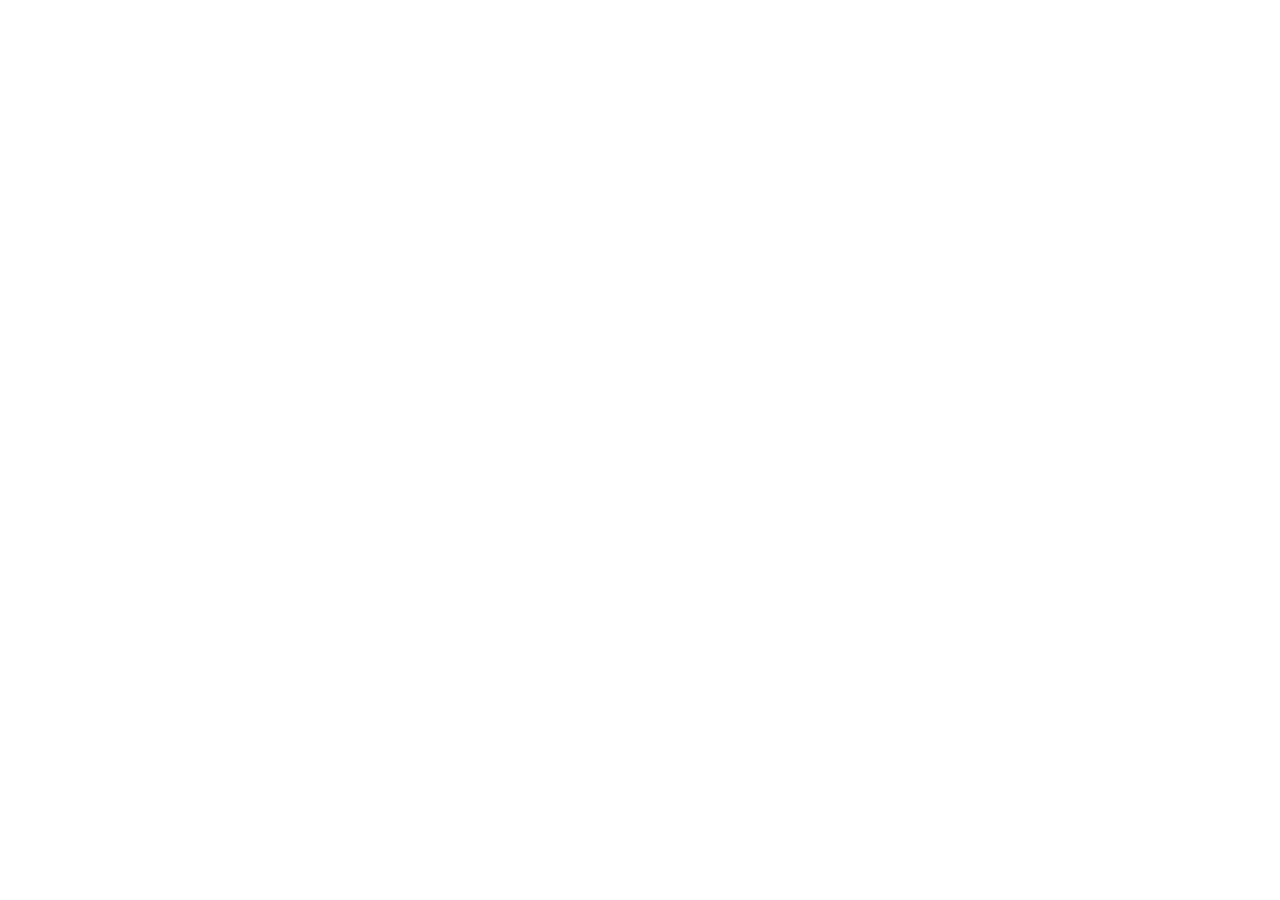
==== docs/index.html @ f4b2574b "deploy in github" ====
<!doctype html><html lang="en"><head><meta charset="utf-8"/><link rel="icon" href="/favicon.ico"/><meta name="viewport" content="width=device-width,initial-scale=1"/><meta name="theme-color" content="#000000"/><meta name="description" content="Web site created using create-react-app"/><link rel="apple-touch-icon" href="/logo192.png"/><link rel="manifest" href="/manifest.json"/><link rel="stylesheet" href="https://cdnjs.cloudflare.com/ajax/libs/animate.css/4.1.1/animate.min.css"/><title>Gif expert app</title><link href="/static/css/main.ab1539dc.chunk.css" rel="stylesheet"></head><body><noscript>You need to enable JavaScript to run this app.</noscript><div id="root"></div><script>!function(e){function r(r){for(var n,a,i=r[0],c=r[1],f=r[2],p=0,s=[];p<i.length;p++)a=i[p],Object.prototype.hasOwnProperty.call(o,a)&&o[a]&&s.push(o[a][0]),o[a]=0;for(n in c)Object.prototype.hasOwnProperty.call(c,n)&&(e[n]=c[n]);for(l&&l(r);s.length;)s.shift()();return u.push.apply(u,f||[]),t()}function t(){for(var e,r=0;r<u.length;r++){for(var t=u[r],n=!0,i=1;i<t.length;i++){var c=t[i];0!==o[c]&&(n=!1)}n&&(u.splice(r--,1),e=a(a.s=t[0]))}return e}var n={},o={1:0},u=[];function a(r){if(n[r])return n[r].exports;var t=n[r]={i:r,l:!1,exports:{}};return e[r].call(t.exports,t,t.exports,a),t.l=!0,t.exports}a.e=function(e){var r=[],t=o[e];if(0!==t)if(t)r.push(t[2]);else{var n=new Promise((function(r,n){t=o[e]=[r,n]}));r.push(t[2]=n);var u,i=document.createElement("script");i.charset="utf-8",i.timeout=120,a.nc&&i.setAttribute("nonce",a.nc),i.src=function(e){return a.p+"static/js/"+({}[e]||e)+"."+{3:"f573c4ba"}[e]+".chunk.js"}(e);var c=new Error;u=function(r){i.onerror=i.onload=null,clearTimeout(f);var t=o[e];if(0!==t){if(t){var n=r&&("load"===r.type?"missing":r.type),u=r&&r.target&&r.target.src;c.message="Loading chunk "+e+" failed.\n("+n+": "+u+")",c.name="ChunkLoadError",c.type=n,c.request=u,t[1](c)}o[e]=void 0}};var f=setTimeout((function(){u({type:"timeout",target:i})}),12e4);i.onerror=i.onload=u,document.head.appendChild(i)}return Promise.all(r)},a.m=e,a.c=n,a.d=function(e,r,t){a.o(e,r)||Object.defineProperty(e,r,{enumerable:!0,get:t})},a.r=function(e){"undefined"!=typeof Symbol&&Symbol.toStringTag&&Object.defineProperty(e,Symbol.toStringTag,{value:"Module"}),Object.defineProperty(e,"__esModule",{value:!0})},a.t=function(e,r){if(1&r&&(e=a(e)),8&r)return e;if(4&r&&"object"==typeof e&&e&&e.__esModule)return e;var t=Object.create(null);if(a.r(t),Object.defineProperty(t,"default",{enumerable:!0,value:e}),2&r&&"string"!=typeof e)for(var n in e)a.d(t,n,function(r){return e[r]}.bind(null,n));return t},a.n=function(e){var r=e&&e.__esModule?function(){return e.default}:function(){return e};return a.d(r,"a",r),r},a.o=function(e,r){return Object.prototype.hasOwnProperty.call(e,r)},a.p="/",a.oe=function(e){throw console.error(e),e};var i=this["webpackJsonpgif-expert-app"]=this["webpackJsonpgif-expert-app"]||[],c=i.push.bind(i);i.push=r,i=i.slice();for(var f=0;f<i.length;f++)r(i[f]);var l=c;t()}([])</script><script src="/static/js/2.fc178d23.chunk.js"></script><script src="/static/js/main.9947b7b7.chunk.js"></script></body></html>
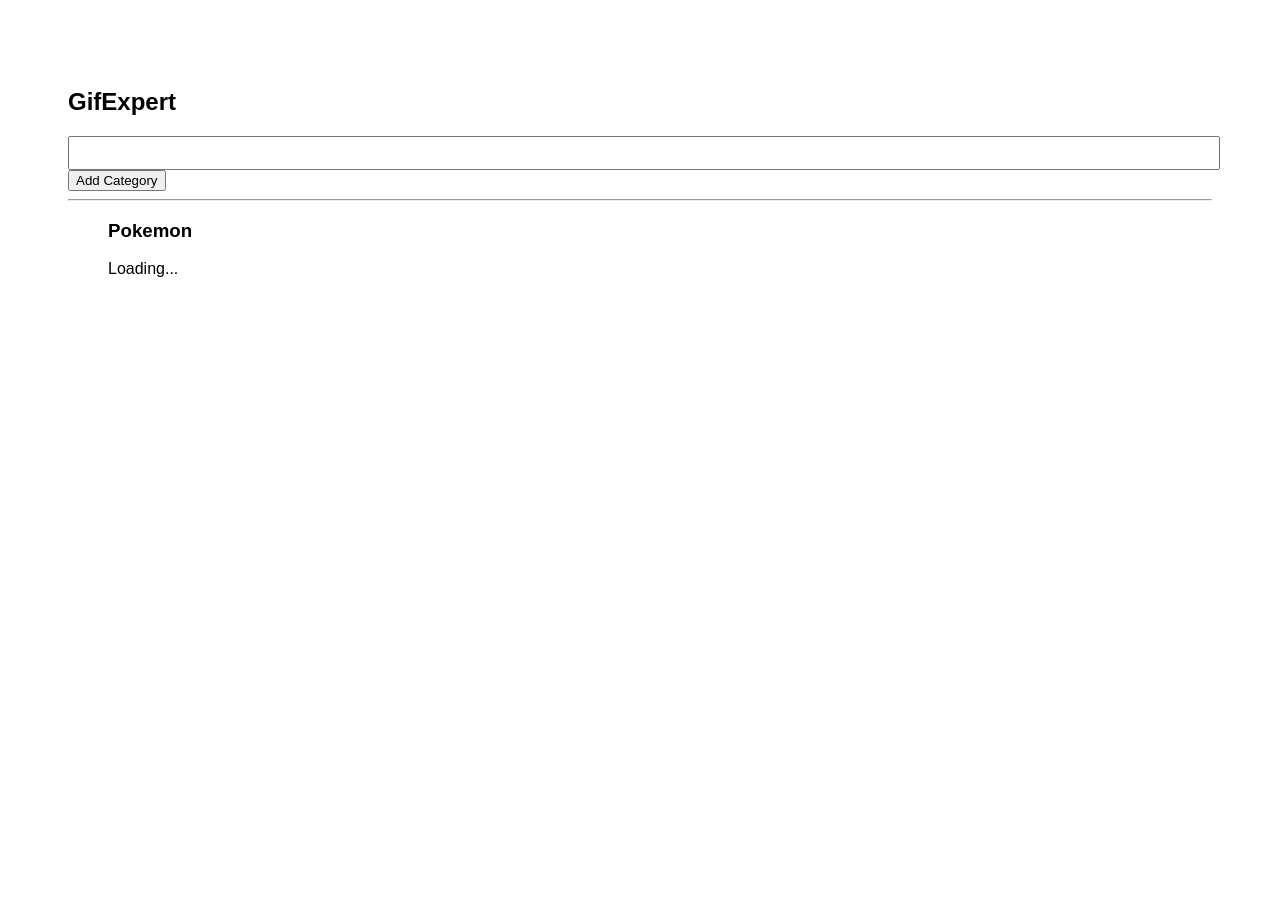
==== commit 1e6485ea: "index update" ====
--- a/docs/index.html
+++ b/docs/index.html
@@ -1 +1,24 @@
-<!doctype html><html lang="en"><head><meta charset="utf-8"/><link rel="icon" href="/favicon.ico"/><meta name="viewport" content="width=device-width,initial-scale=1"/><meta name="theme-color" content="#000000"/><meta name="description" content="Web site created using create-react-app"/><link rel="apple-touch-icon" href="/logo192.png"/><link rel="manifest" href="/manifest.json"/><link rel="stylesheet" href="https://cdnjs.cloudflare.com/ajax/libs/animate.css/4.1.1/animate.min.css"/><title>Gif expert app</title><link href="/static/css/main.ab1539dc.chunk.css" rel="stylesheet"></head><body><noscript>You need to enable JavaScript to run this app.</noscript><div id="root"></div><script>!function(e){function r(r){for(var n,a,i=r[0],c=r[1],f=r[2],p=0,s=[];p<i.length;p++)a=i[p],Object.prototype.hasOwnProperty.call(o,a)&&o[a]&&s.push(o[a][0]),o[a]=0;for(n in c)Object.prototype.hasOwnProperty.call(c,n)&&(e[n]=c[n]);for(l&&l(r);s.length;)s.shift()();return u.push.apply(u,f||[]),t()}function t(){for(var e,r=0;r<u.length;r++){for(var t=u[r],n=!0,i=1;i<t.length;i++){var c=t[i];0!==o[c]&&(n=!1)}n&&(u.splice(r--,1),e=a(a.s=t[0]))}return e}var n={},o={1:0},u=[];function a(r){if(n[r])return n[r].exports;var t=n[r]={i:r,l:!1,exports:{}};return e[r].call(t.exports,t,t.exports,a),t.l=!0,t.exports}a.e=function(e){var r=[],t=o[e];if(0!==t)if(t)r.push(t[2]);else{var n=new Promise((function(r,n){t=o[e]=[r,n]}));r.push(t[2]=n);var u,i=document.createElement("script");i.charset="utf-8",i.timeout=120,a.nc&&i.setAttribute("nonce",a.nc),i.src=function(e){return a.p+"static/js/"+({}[e]||e)+"."+{3:"f573c4ba"}[e]+".chunk.js"}(e);var c=new Error;u=function(r){i.onerror=i.onload=null,clearTimeout(f);var t=o[e];if(0!==t){if(t){var n=r&&("load"===r.type?"missing":r.type),u=r&&r.target&&r.target.src;c.message="Loading chunk "+e+" failed.\n("+n+": "+u+")",c.name="ChunkLoadError",c.type=n,c.request=u,t[1](c)}o[e]=void 0}};var f=setTimeout((function(){u({type:"timeout",target:i})}),12e4);i.onerror=i.onload=u,document.head.appendChild(i)}return Promise.all(r)},a.m=e,a.c=n,a.d=function(e,r,t){a.o(e,r)||Object.defineProperty(e,r,{enumerable:!0,get:t})},a.r=function(e){"undefined"!=typeof Symbol&&Symbol.toStringTag&&Object.defineProperty(e,Symbol.toStringTag,{value:"Module"}),Object.defineProperty(e,"__esModule",{value:!0})},a.t=function(e,r){if(1&r&&(e=a(e)),8&r)return e;if(4&r&&"object"==typeof e&&e&&e.__esModule)return e;var t=Object.create(null);if(a.r(t),Object.defineProperty(t,"default",{enumerable:!0,value:e}),2&r&&"string"!=typeof e)for(var n in e)a.d(t,n,function(r){return e[r]}.bind(null,n));return t},a.n=function(e){var r=e&&e.__esModule?function(){return e.default}:function(){return e};return a.d(r,"a",r),r},a.o=function(e,r){return Object.prototype.hasOwnProperty.call(e,r)},a.p="/",a.oe=function(e){throw console.error(e),e};var i=this["webpackJsonpgif-expert-app"]=this["webpackJsonpgif-expert-app"]||[],c=i.push.bind(i);i.push=r,i=i.slice();for(var f=0;f<i.length;f++)r(i[f]);var l=c;t()}([])</script><script src="/static/js/2.fc178d23.chunk.js"></script><script src="/static/js/main.9947b7b7.chunk.js"></script></body></html>+<!doctype html>
+<html lang="en">
+
+<head>
+    <meta charset="utf-8" />
+    <link rel="icon" href="./favicon.ico" />
+    <meta name="viewport" content="width=device-width,initial-scale=1" />
+    <meta name="theme-color" content="#000000" />
+    <meta name="description" content="Web site created using create-react-app" />
+    <link rel="apple-touch-icon" href="./logo192.png" />
+    <link rel="manifest" href="./manifest.json" />
+    <link rel="stylesheet" href="https://cdnjs.cloudflare.com/ajax/libs/animate.css/4.1.1/animate.min.css" />
+    <title>Gif expert app</title>
+    <link href="./static/css/main.ab1539dc.chunk.css" rel="stylesheet">
+</head>
+
+<body><noscript>You need to enable JavaScript to run this app.</noscript>
+    <div id="root"></div>
+    <script>!function (e) { function r(r) { for (var n, a, i = r[0], c = r[1], f = r[2], p = 0, s = []; p < i.length; p++)a = i[p], Object.prototype.hasOwnProperty.call(o, a) && o[a] && s.push(o[a][0]), o[a] = 0; for (n in c) Object.prototype.hasOwnProperty.call(c, n) && (e[n] = c[n]); for (l && l(r); s.length;)s.shift()(); return u.push.apply(u, f || []), t() } function t() { for (var e, r = 0; r < u.length; r++) { for (var t = u[r], n = !0, i = 1; i < t.length; i++) { var c = t[i]; 0 !== o[c] && (n = !1) } n && (u.splice(r--, 1), e = a(a.s = t[0])) } return e } var n = {}, o = { 1: 0 }, u = []; function a(r) { if (n[r]) return n[r].exports; var t = n[r] = { i: r, l: !1, exports: {} }; return e[r].call(t.exports, t, t.exports, a), t.l = !0, t.exports } a.e = function (e) { var r = [], t = o[e]; if (0 !== t) if (t) r.push(t[2]); else { var n = new Promise((function (r, n) { t = o[e] = [r, n] })); r.push(t[2] = n); var u, i = document.createElement("script"); i.charset = "utf-8", i.timeout = 120, a.nc && i.setAttribute("nonce", a.nc), i.src = function (e) { return a.p + "static/js/" + ({}[e] || e) + "." + { 3: "f573c4ba" }[e] + ".chunk.js" }(e); var c = new Error; u = function (r) { i.onerror = i.onload = null, clearTimeout(f); var t = o[e]; if (0 !== t) { if (t) { var n = r && ("load" === r.type ? "missing" : r.type), u = r && r.target && r.target.src; c.message = "Loading chunk " + e + " failed.\n(" + n + ": " + u + ")", c.name = "ChunkLoadError", c.type = n, c.request = u, t[1](c) } o[e] = void 0 } }; var f = setTimeout((function () { u({ type: "timeout", target: i }) }), 12e4); i.onerror = i.onload = u, document.head.appendChild(i) } return Promise.all(r) }, a.m = e, a.c = n, a.d = function (e, r, t) { a.o(e, r) || Object.defineProperty(e, r, { enumerable: !0, get: t }) }, a.r = function (e) { "undefined" != typeof Symbol && Symbol.toStringTag && Object.defineProperty(e, Symbol.toStringTag, { value: "Module" }), Object.defineProperty(e, "__esModule", { value: !0 }) }, a.t = function (e, r) { if (1 & r && (e = a(e)), 8 & r) return e; if (4 & r && "object" == typeof e && e && e.__esModule) return e; var t = Object.create(null); if (a.r(t), Object.defineProperty(t, "default", { enumerable: !0, value: e }), 2 & r && "string" != typeof e) for (var n in e) a.d(t, n, function (r) { return e[r] }.bind(null, n)); return t }, a.n = function (e) { var r = e && e.__esModule ? function () { return e.default } : function () { return e }; return a.d(r, "a", r), r }, a.o = function (e, r) { return Object.prototype.hasOwnProperty.call(e, r) }, a.p = "/", a.oe = function (e) { throw console.error(e), e }; var i = this["webpackJsonpgif-expert-app"] = this["webpackJsonpgif-expert-app"] || [], c = i.push.bind(i); i.push = r, i = i.slice(); for (var f = 0; f < i.length; f++)r(i[f]); var l = c; t() }([])</script>
+    <script src="./static/js/2.fc178d23.chunk.js"></script>
+    <script src="./static/js/main.9947b7b7.chunk.js"></script>
+</body>
+
+</html>
--- a/docs/static/css/main.ab1539dc.chunk.css
+++ b/docs/static/css/main.ab1539dc.chunk.css
@@ -0,0 +1,2 @@
+*{font-family:Helvetica,Arial,sans-serif}body{padding:60px}input{color:grey;font-size:1.5em;width:100%}.card-grid{display:flex;flex-direction:row;flex-wrap:wrap}.card{align-content:center;border:1px solid grey;border-radius:6px;margin-bottom:10px;margin-right:10px;overflow:hidden}.card p{padding:5px;text-align:center}.card img{max-height:170px}
+/*# sourceMappingURL=main.ab1539dc.chunk.css.map */
